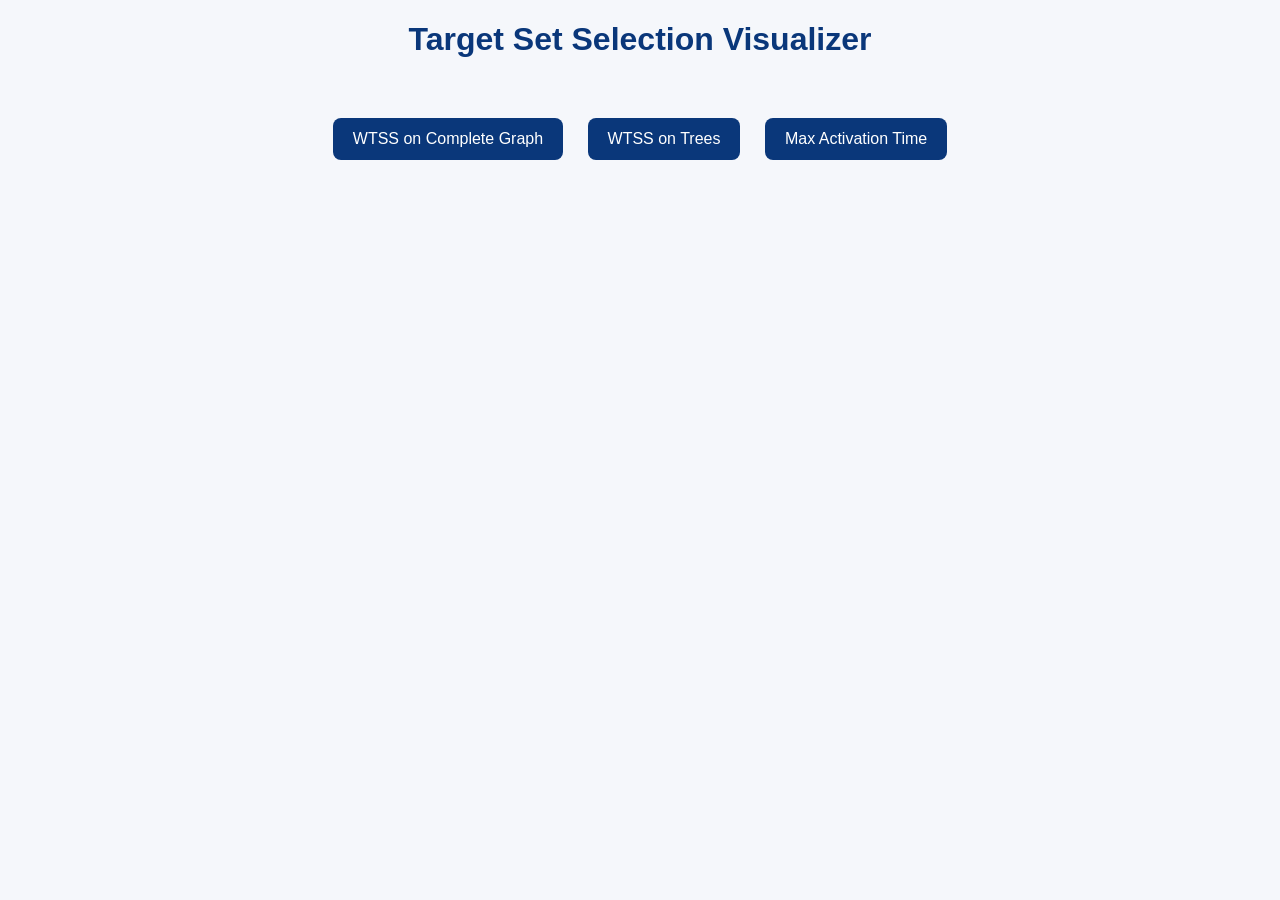
==== index.html @ c32ff759 "Add files via upload" ====
<!DOCTYPE html>
<html>
<head>
  <title>TSS Interactive</title>
  <link rel="stylesheet" href="style.css">
</head>
<body>

<h1>Target Set Selection Visualizer</h1>

<div class="container">
  <button onclick="go('complete')">WTSS on Complete Graph</button>
  <button onclick="go('tree')">WTSS on Trees</button>
  <button onclick="go('general')">Max Activation Time</button>
</div>

<script>
function go(type){
  window.location.href = "try.html?type=" + type;
}
</script>

</body>
</html>
---- style.css ----
body {
  font-family: Arial;
  text-align: center;
  background: #f5f7fb;
}

h1, h2 {
  color: #0A377A;
}

.container {
  margin-top: 50px;
}

button {
  padding: 12px 20px;
  margin: 10px;
  font-size: 16px;
  border: none;
  background: #0A377A;
  color: white;
  border-radius: 8px;
  cursor: pointer;
}

button:hover {
  background: #06285c;
}

.active {
  fill: green;
}

.inactive {
  fill: lightgray;
}
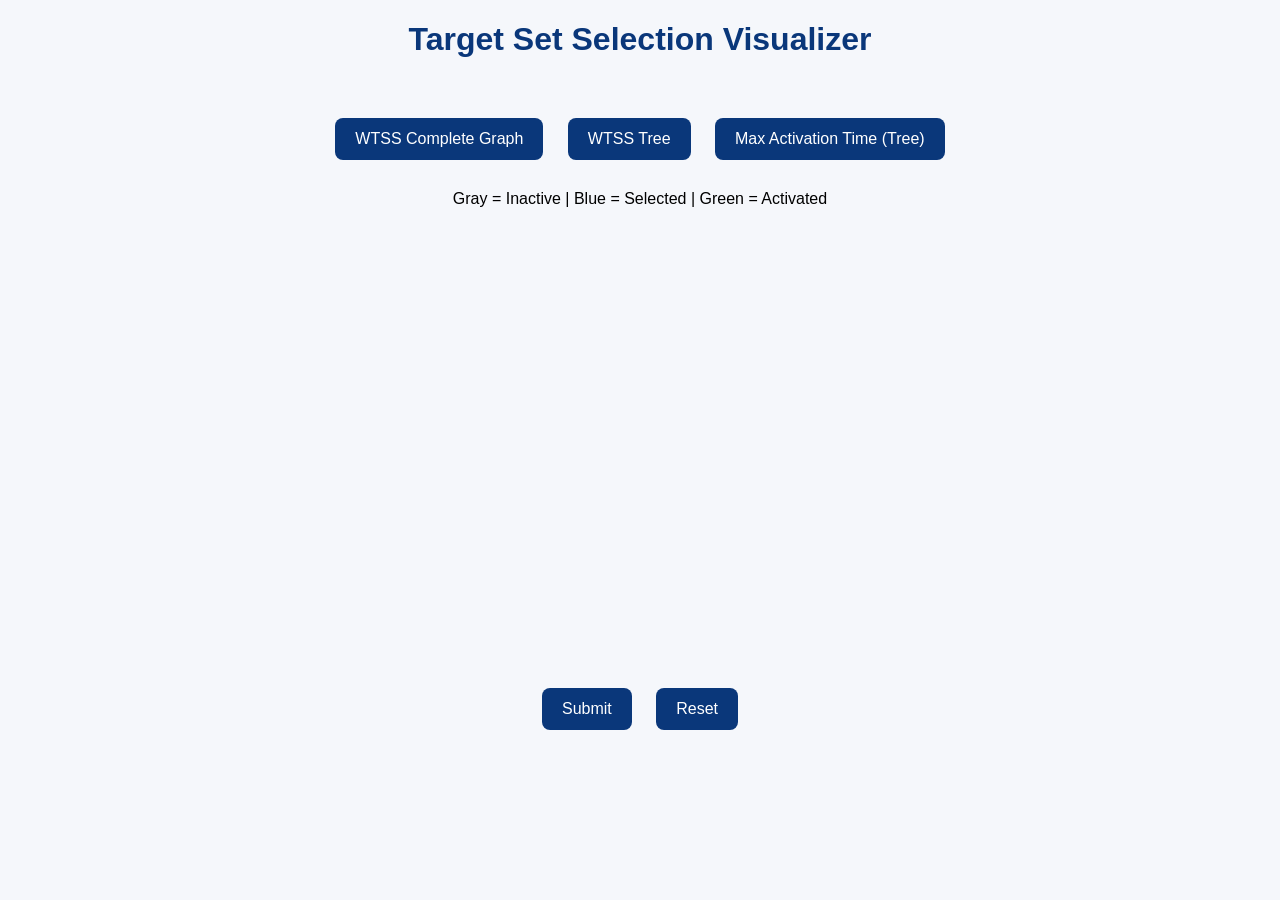
==== commit cdf62386: "Update index.html" ====
--- a/index.html
+++ b/index.html
@@ -1,24 +1,213 @@
 <!DOCTYPE html>
 <html>
 <head>
-  <title>TSS Interactive</title>
+  <title>TSS Visualizer</title>
   <link rel="stylesheet" href="style.css">
+  <script src="https://d3js.org/d3.v7.min.js"></script>
 </head>
 <body>
 
 <h1>Target Set Selection Visualizer</h1>
 
 <div class="container">
-  <button onclick="go('complete')">WTSS on Complete Graph</button>
-  <button onclick="go('tree')">WTSS on Trees</button>
-  <button onclick="go('general')">Max Activation Time</button>
+  <button onclick="start('complete')">WTSS Complete Graph</button>
+  <button onclick="start('tree')">WTSS Tree</button>
+  <button onclick="start('maxtime')">Max Activation Time (Tree)</button>
 </div>
 
+<h2 id="title"></h2>
+
+<p>Gray = Inactive | Blue = Selected | Green = Activated</p>
+
+<svg id="graph" width="700" height="450"></svg>
+
+<div>
+  <button onclick="check()">Submit</button>
+  <button onclick="reset()">Reset</button>
+</div>
+
+<p id="result"></p>
+
 <script>
-function go(type){
-  window.location.href = "try.html?type=" + type;
-}
+
+let mode = null;
+let nodes = [];
+let links = [];
+
+// ---------- START ----------
+function start(type){
+  mode = type;
+  document.getElementById("result").innerText = "";
+
+  document.getElementById("title").innerText =
+    type === "complete" ? "Complete Graph (WTSS)" :
+    type === "tree" ? "Tree (WTSS)" :
+    "Max Activation Time (Tree)";
+
+  generateGraph();
+}
+
+// ---------- GRAPH ----------
+function generateGraph(){
+
+  nodes = [];
+  links = [];
+  let n = 6;
+
+  for(let i=0;i<n;i++){
+    nodes.push({
+      id:i,
+      x:Math.random()*600+50,
+      y:Math.random()*350+50,
+      t:1,
+      w: Math.floor(Math.random()*9)+1,
+      active:false,
+      selected:false
+    });
+  }
+
+  if(mode === "complete"){
+    for(let i=0;i<n;i++){
+      for(let j=i+1;j<n;j++){
+        links.push({source:i,target:j});
+      }
+    }
+
+    nodes.forEach(node=>{
+      let deg = n-1;
+      node.t = Math.floor(Math.random()*deg)+1;
+    });
+  }
+
+  else{
+    for(let i=1;i<n;i++){
+      links.push({source:i,target:Math.floor(Math.random()*i)});
+    }
+
+    nodes.forEach(node=>{
+      let deg = links.filter(l=>l.source===node.id || l.target===node.id).length;
+      node.t = Math.max(1, Math.floor(Math.random()*(deg+1)));
+    });
+  }
+
+  draw();
+}
+
+// ---------- DRAW ----------
+function draw(){
+
+  let svg = d3.select("#graph");
+  svg.selectAll("*").remove();
+
+  svg.selectAll("line")
+    .data(links)
+    .enter()
+    .append("line")
+    .attr("x1", d=>nodes[d.source].x)
+    .attr("y1", d=>nodes[d.source].y)
+    .attr("x2", d=>nodes[d.target].x)
+    .attr("y2", d=>nodes[d.target].y)
+    .attr("stroke","#999");
+
+  svg.selectAll("circle")
+    .data(nodes)
+    .enter()
+    .append("circle")
+    .attr("cx", d=>d.x)
+    .attr("cy", d=>d.y)
+    .attr("r", 22)
+    .attr("fill","lightgray")
+    .on("click", function(event,d){
+      d.selected = !d.selected;
+      d.active = d.selected;
+      d3.select(this)
+        .attr("fill", d.selected ? "#1f77b4" : "lightgray");
+    });
+
+  svg.selectAll("text")
+    .data(nodes)
+    .enter()
+    .append("text")
+    .attr("text-anchor","middle")
+    .style("pointer-events","none")
+    .each(function(d){
+      let t = d3.select(this);
+
+      t.append("tspan")
+        .attr("x", d.x)
+        .attr("y", d.y - 5)
+        .text(d.id);
+
+      t.append("tspan")
+        .attr("x", d.x)
+        .attr("y", d.y + 10)
+        .text(`t=${d.t}${mode !== "maxtime" ? ", w="+d.w : ""}`);
+    });
+}
+
+// ---------- ACTIVATION ----------
+function check(){
+
+  let time = 0;
+  let changed = true;
+
+  while(changed){
+    changed = false;
+    let newNodes = [];
+
+    nodes.forEach(node=>{
+      if(node.active) return;
+
+      let count = 0;
+
+      links.forEach(l=>{
+        if(l.source===node.id && nodes[l.target].active) count++;
+        if(l.target===node.id && nodes[l.source].active) count++;
+      });
+
+      if(count >= node.t){
+        newNodes.push(node);
+      }
+    });
+
+    if(newNodes.length > 0){
+      newNodes.forEach(n=>n.active = true);
+      changed = true;
+      time++;
+    }
+  }
+
+  d3.selectAll("circle")
+    .attr("fill", d=>{
+      if(d.active) return "green";
+      if(d.selected) return "#1f77b4";
+      return "lightgray";
+    });
+
+  let ok = nodes.every(n=>n.active);
+
+  if(mode === "maxtime"){
+    document.getElementById("result").innerText =
+      ok ? "Activated in " + time + " steps ⏱️"
+         : "Not fully activated ❌";
+  }
+  else{
+    document.getElementById("result").innerText =
+      ok ? "All nodes activated ✅"
+         : "Not fully activated ❌";
+  }
+}
+
+// ---------- RESET ----------
+function reset(){
+  nodes = [];
+  links = [];
+  d3.select("#graph").selectAll("*").remove();
+  document.getElementById("result").innerText = "";
+  document.getElementById("title").innerText = "";
+}
+
 </script>
 
 </body>
-</html>+</html>
--- a/style.css
+++ b/style.css
@@ -26,11 +26,3 @@
 button:hover {
   background: #06285c;
 }
-
-.active {
-  fill: green;
-}
-
-.inactive {
-  fill: lightgray;
-}
